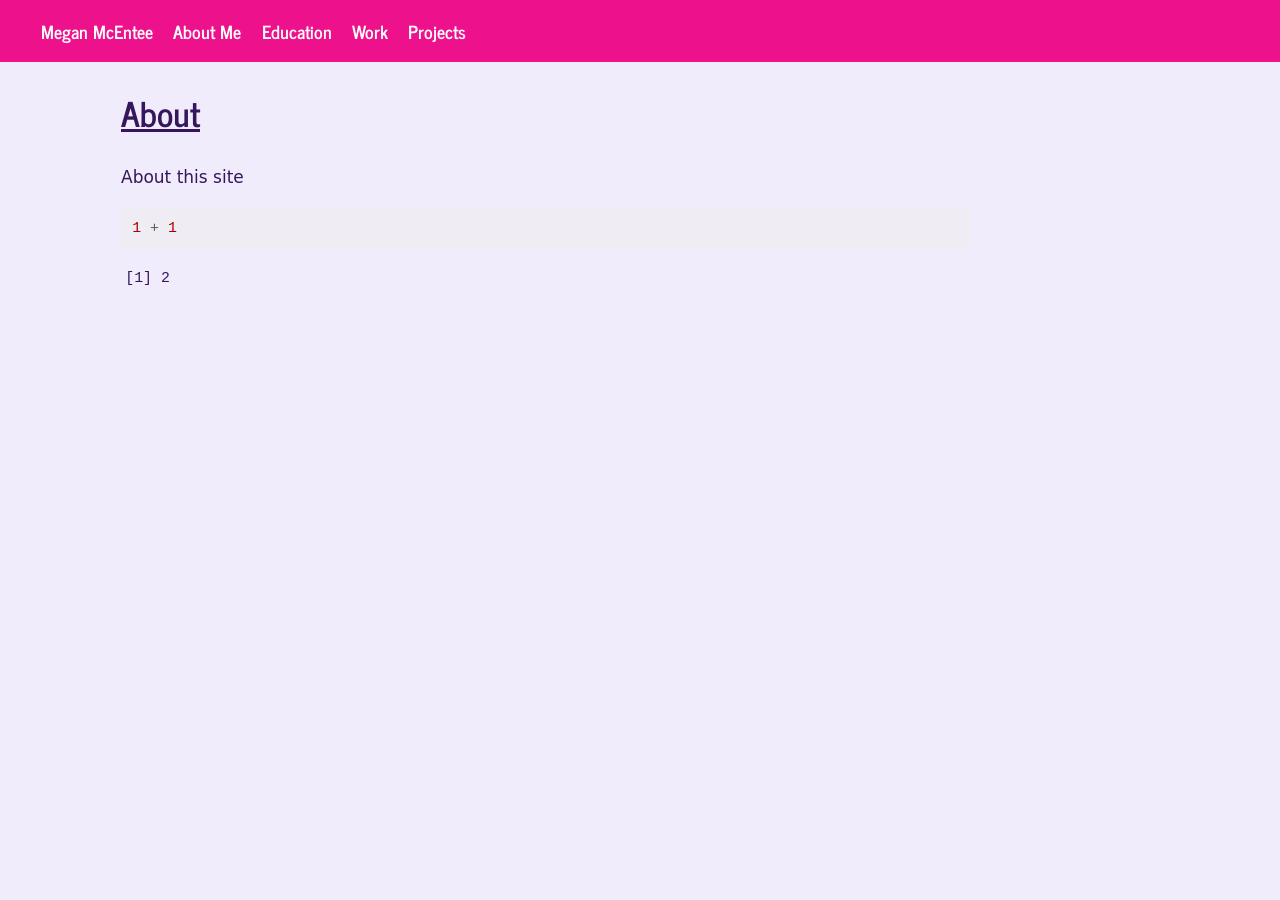
==== about.html @ 5ffb11a3 "Built site for gh-pages" ====
<!DOCTYPE html>
<html xmlns="http://www.w3.org/1999/xhtml" lang="en" xml:lang="en"><head>

<meta charset="utf-8">
<meta name="generator" content="quarto-1.6.42">

<meta name="viewport" content="width=device-width, initial-scale=1.0, user-scalable=yes">


<title>About</title>
<style>
code{white-space: pre-wrap;}
span.smallcaps{font-variant: small-caps;}
div.columns{display: flex; gap: min(4vw, 1.5em);}
div.column{flex: auto; overflow-x: auto;}
div.hanging-indent{margin-left: 1.5em; text-indent: -1.5em;}
ul.task-list{list-style: none;}
ul.task-list li input[type="checkbox"] {
  width: 0.8em;
  margin: 0 0.8em 0.2em -1em; /* quarto-specific, see https://github.com/quarto-dev/quarto-cli/issues/4556 */ 
  vertical-align: middle;
}
/* CSS for syntax highlighting */
pre > code.sourceCode { white-space: pre; position: relative; }
pre > code.sourceCode > span { line-height: 1.25; }
pre > code.sourceCode > span:empty { height: 1.2em; }
.sourceCode { overflow: visible; }
code.sourceCode > span { color: inherit; text-decoration: inherit; }
div.sourceCode { margin: 1em 0; }
pre.sourceCode { margin: 0; }
@media screen {
div.sourceCode { overflow: auto; }
}
@media print {
pre > code.sourceCode { white-space: pre-wrap; }
pre > code.sourceCode > span { display: inline-block; text-indent: -5em; padding-left: 5em; }
}
pre.numberSource code
  { counter-reset: source-line 0; }
pre.numberSource code > span
  { position: relative; left: -4em; counter-increment: source-line; }
pre.numberSource code > span > a:first-child::before
  { content: counter(source-line);
    position: relative; left: -1em; text-align: right; vertical-align: baseline;
    border: none; display: inline-block;
    -webkit-touch-callout: none; -webkit-user-select: none;
    -khtml-user-select: none; -moz-user-select: none;
    -ms-user-select: none; user-select: none;
    padding: 0 4px; width: 4em;
  }
pre.numberSource { margin-left: 3em;  padding-left: 4px; }
div.sourceCode
  {   }
@media screen {
pre > code.sourceCode > span > a:first-child::before { text-decoration: underline; }
}
</style>


<script src="site_libs/quarto-nav/quarto-nav.js"></script>
<script src="site_libs/quarto-nav/headroom.min.js"></script>
<script src="site_libs/clipboard/clipboard.min.js"></script>
<script src="site_libs/quarto-search/autocomplete.umd.js"></script>
<script src="site_libs/quarto-search/fuse.min.js"></script>
<script src="site_libs/quarto-search/quarto-search.js"></script>
<meta name="quarto:offset" content="./">
<script src="site_libs/quarto-html/quarto.js"></script>
<script src="site_libs/quarto-html/popper.min.js"></script>
<script src="site_libs/quarto-html/tippy.umd.min.js"></script>
<script src="site_libs/quarto-html/anchor.min.js"></script>
<link href="site_libs/quarto-html/tippy.css" rel="stylesheet">
<link href="site_libs/quarto-html/quarto-syntax-highlighting-2f5df379a58b258e96c21c0638c20c03.css" rel="stylesheet" id="quarto-text-highlighting-styles">
<script src="site_libs/bootstrap/bootstrap.min.js"></script>
<link href="site_libs/bootstrap/bootstrap-icons.css" rel="stylesheet">
<link href="site_libs/bootstrap/bootstrap-0629e0f588e8d33d92f3638f795ab6a3.min.css" rel="stylesheet" append-hash="true" id="quarto-bootstrap" data-mode="light">
<script id="quarto-search-options" type="application/json">{
  "location": "navbar",
  "copy-button": false,
  "collapse-after": 3,
  "panel-placement": "end",
  "type": "overlay",
  "limit": 50,
  "keyboard-shortcut": [
    "f",
    "/",
    "s"
  ],
  "show-item-context": false,
  "language": {
    "search-no-results-text": "No results",
    "search-matching-documents-text": "matching documents",
    "search-copy-link-title": "Copy link to search",
    "search-hide-matches-text": "Hide additional matches",
    "search-more-match-text": "more match in this document",
    "search-more-matches-text": "more matches in this document",
    "search-clear-button-title": "Clear",
    "search-text-placeholder": "",
    "search-detached-cancel-button-title": "Cancel",
    "search-submit-button-title": "Submit",
    "search-label": "Search"
  }
}</script>


<link rel="stylesheet" href="styles.css">
</head>

<body class="nav-fixed">

<div id="quarto-search-results"></div>
  <header id="quarto-header" class="headroom fixed-top">
    <nav class="navbar navbar-expand-lg " data-bs-theme="dark">
      <div class="navbar-container container-fluid">
            <div id="quarto-search" class="" title="Search"></div>
          <button class="navbar-toggler" type="button" data-bs-toggle="collapse" data-bs-target="#navbarCollapse" aria-controls="navbarCollapse" role="menu" aria-expanded="false" aria-label="Toggle navigation" onclick="if (window.quartoToggleHeadroom) { window.quartoToggleHeadroom(); }">
  <span class="navbar-toggler-icon"></span>
</button>
          <div class="collapse navbar-collapse" id="navbarCollapse">
            <ul class="navbar-nav navbar-nav-scroll me-auto">
  <li class="nav-item">
    <a class="nav-link" href="./index.html"> 
<span class="menu-text">Megan McEntee</span></a>
  </li>  
  <li class="nav-item">
    <a class="nav-link" href="./about_me.html"> 
<span class="menu-text">About Me</span></a>
  </li>  
  <li class="nav-item">
    <a class="nav-link" href="./education.html"> 
<span class="menu-text">Education</span></a>
  </li>  
  <li class="nav-item">
    <a class="nav-link" href="./work.html"> 
<span class="menu-text">Work</span></a>
  </li>  
  <li class="nav-item">
    <a class="nav-link" href="./projects.html"> 
<span class="menu-text">Projects</span></a>
  </li>  
</ul>
          </div> <!-- /navcollapse -->
            <div class="quarto-navbar-tools">
</div>
      </div> <!-- /container-fluid -->
    </nav>
</header>
<!-- content -->
<div id="quarto-content" class="quarto-container page-columns page-rows-contents page-layout-article page-navbar">
<!-- sidebar -->
<!-- margin-sidebar -->
    <div id="quarto-margin-sidebar" class="sidebar margin-sidebar zindex-bottom">
        
    </div>
<!-- main -->
<main class="content" id="quarto-document-content">

<header id="title-block-header" class="quarto-title-block default">
<div class="quarto-title">
<h1 class="title">About</h1>
</div>



<div class="quarto-title-meta">

    
  
    
  </div>
  


</header>


<p>About this site</p>
<div class="cell">
<div class="sourceCode cell-code" id="cb1"><pre class="sourceCode r code-with-copy"><code class="sourceCode r"><span id="cb1-1"><a href="#cb1-1" aria-hidden="true" tabindex="-1"></a><span class="dv">1</span> <span class="sc">+</span> <span class="dv">1</span></span></code><button title="Copy to Clipboard" class="code-copy-button"><i class="bi"></i></button></pre></div>
<div class="cell-output cell-output-stdout">
<pre><code>[1] 2</code></pre>
</div>
</div>



</main> <!-- /main -->
<script id="quarto-html-after-body" type="application/javascript">
window.document.addEventListener("DOMContentLoaded", function (event) {
  const toggleBodyColorMode = (bsSheetEl) => {
    const mode = bsSheetEl.getAttribute("data-mode");
    const bodyEl = window.document.querySelector("body");
    if (mode === "dark") {
      bodyEl.classList.add("quarto-dark");
      bodyEl.classList.remove("quarto-light");
    } else {
      bodyEl.classList.add("quarto-light");
      bodyEl.classList.remove("quarto-dark");
    }
  }
  const toggleBodyColorPrimary = () => {
    const bsSheetEl = window.document.querySelector("link#quarto-bootstrap");
    if (bsSheetEl) {
      toggleBodyColorMode(bsSheetEl);
    }
  }
  toggleBodyColorPrimary();  
  const icon = "";
  const anchorJS = new window.AnchorJS();
  anchorJS.options = {
    placement: 'right',
    icon: icon
  };
  anchorJS.add('.anchored');
  const isCodeAnnotation = (el) => {
    for (const clz of el.classList) {
      if (clz.startsWith('code-annotation-')) {                     
        return true;
      }
    }
    return false;
  }
  const onCopySuccess = function(e) {
    // button target
    const button = e.trigger;
    // don't keep focus
    button.blur();
    // flash "checked"
    button.classList.add('code-copy-button-checked');
    var currentTitle = button.getAttribute("title");
    button.setAttribute("title", "Copied!");
    let tooltip;
    if (window.bootstrap) {
      button.setAttribute("data-bs-toggle", "tooltip");
      button.setAttribute("data-bs-placement", "left");
      button.setAttribute("data-bs-title", "Copied!");
      tooltip = new bootstrap.Tooltip(button, 
        { trigger: "manual", 
          customClass: "code-copy-button-tooltip",
          offset: [0, -8]});
      tooltip.show();    
    }
    setTimeout(function() {
      if (tooltip) {
        tooltip.hide();
        button.removeAttribute("data-bs-title");
        button.removeAttribute("data-bs-toggle");
        button.removeAttribute("data-bs-placement");
      }
      button.setAttribute("title", currentTitle);
      button.classList.remove('code-copy-button-checked');
    }, 1000);
    // clear code selection
    e.clearSelection();
  }
  const getTextToCopy = function(trigger) {
      const codeEl = trigger.previousElementSibling.cloneNode(true);
      for (const childEl of codeEl.children) {
        if (isCodeAnnotation(childEl)) {
          childEl.remove();
        }
      }
      return codeEl.innerText;
  }
  const clipboard = new window.ClipboardJS('.code-copy-button:not([data-in-quarto-modal])', {
    text: getTextToCopy
  });
  clipboard.on('success', onCopySuccess);
  if (window.document.getElementById('quarto-embedded-source-code-modal')) {
    const clipboardModal = new window.ClipboardJS('.code-copy-button[data-in-quarto-modal]', {
      text: getTextToCopy,
      container: window.document.getElementById('quarto-embedded-source-code-modal')
    });
    clipboardModal.on('success', onCopySuccess);
  }
    var localhostRegex = new RegExp(/^(?:http|https):\/\/localhost\:?[0-9]*\//);
    var mailtoRegex = new RegExp(/^mailto:/);
      var filterRegex = new RegExp('/' + window.location.host + '/');
    var isInternal = (href) => {
        return filterRegex.test(href) || localhostRegex.test(href) || mailtoRegex.test(href);
    }
    // Inspect non-navigation links and adorn them if external
 	var links = window.document.querySelectorAll('a[href]:not(.nav-link):not(.navbar-brand):not(.toc-action):not(.sidebar-link):not(.sidebar-item-toggle):not(.pagination-link):not(.no-external):not([aria-hidden]):not(.dropdown-item):not(.quarto-navigation-tool):not(.about-link)');
    for (var i=0; i<links.length; i++) {
      const link = links[i];
      if (!isInternal(link.href)) {
        // undo the damage that might have been done by quarto-nav.js in the case of
        // links that we want to consider external
        if (link.dataset.originalHref !== undefined) {
          link.href = link.dataset.originalHref;
        }
      }
    }
  function tippyHover(el, contentFn, onTriggerFn, onUntriggerFn) {
    const config = {
      allowHTML: true,
      maxWidth: 500,
      delay: 100,
      arrow: false,
      appendTo: function(el) {
          return el.parentElement;
      },
      interactive: true,
      interactiveBorder: 10,
      theme: 'quarto',
      placement: 'bottom-start',
    };
    if (contentFn) {
      config.content = contentFn;
    }
    if (onTriggerFn) {
      config.onTrigger = onTriggerFn;
    }
    if (onUntriggerFn) {
      config.onUntrigger = onUntriggerFn;
    }
    window.tippy(el, config); 
  }
  const noterefs = window.document.querySelectorAll('a[role="doc-noteref"]');
  for (var i=0; i<noterefs.length; i++) {
    const ref = noterefs[i];
    tippyHover(ref, function() {
      // use id or data attribute instead here
      let href = ref.getAttribute('data-footnote-href') || ref.getAttribute('href');
      try { href = new URL(href).hash; } catch {}
      const id = href.replace(/^#\/?/, "");
      const note = window.document.getElementById(id);
      if (note) {
        return note.innerHTML;
      } else {
        return "";
      }
    });
  }
  const xrefs = window.document.querySelectorAll('a.quarto-xref');
  const processXRef = (id, note) => {
    // Strip column container classes
    const stripColumnClz = (el) => {
      el.classList.remove("page-full", "page-columns");
      if (el.children) {
        for (const child of el.children) {
          stripColumnClz(child);
        }
      }
    }
    stripColumnClz(note)
    if (id === null || id.startsWith('sec-')) {
      // Special case sections, only their first couple elements
      const container = document.createElement("div");
      if (note.children && note.children.length > 2) {
        container.appendChild(note.children[0].cloneNode(true));
        for (let i = 1; i < note.children.length; i++) {
          const child = note.children[i];
          if (child.tagName === "P" && child.innerText === "") {
            continue;
          } else {
            container.appendChild(child.cloneNode(true));
            break;
          }
        }
        if (window.Quarto?.typesetMath) {
          window.Quarto.typesetMath(container);
        }
        return container.innerHTML
      } else {
        if (window.Quarto?.typesetMath) {
          window.Quarto.typesetMath(note);
        }
        return note.innerHTML;
      }
    } else {
      // Remove any anchor links if they are present
      const anchorLink = note.querySelector('a.anchorjs-link');
      if (anchorLink) {
        anchorLink.remove();
      }
      if (window.Quarto?.typesetMath) {
        window.Quarto.typesetMath(note);
      }
      if (note.classList.contains("callout")) {
        return note.outerHTML;
      } else {
        return note.innerHTML;
      }
    }
  }
  for (var i=0; i<xrefs.length; i++) {
    const xref = xrefs[i];
    tippyHover(xref, undefined, function(instance) {
      instance.disable();
      let url = xref.getAttribute('href');
      let hash = undefined; 
      if (url.startsWith('#')) {
        hash = url;
      } else {
        try { hash = new URL(url).hash; } catch {}
      }
      if (hash) {
        const id = hash.replace(/^#\/?/, "");
        const note = window.document.getElementById(id);
        if (note !== null) {
          try {
            const html = processXRef(id, note.cloneNode(true));
            instance.setContent(html);
          } finally {
            instance.enable();
            instance.show();
          }
        } else {
          // See if we can fetch this
          fetch(url.split('#')[0])
          .then(res => res.text())
          .then(html => {
            const parser = new DOMParser();
            const htmlDoc = parser.parseFromString(html, "text/html");
            const note = htmlDoc.getElementById(id);
            if (note !== null) {
              const html = processXRef(id, note);
              instance.setContent(html);
            } 
          }).finally(() => {
            instance.enable();
            instance.show();
          });
        }
      } else {
        // See if we can fetch a full url (with no hash to target)
        // This is a special case and we should probably do some content thinning / targeting
        fetch(url)
        .then(res => res.text())
        .then(html => {
          const parser = new DOMParser();
          const htmlDoc = parser.parseFromString(html, "text/html");
          const note = htmlDoc.querySelector('main.content');
          if (note !== null) {
            // This should only happen for chapter cross references
            // (since there is no id in the URL)
            // remove the first header
            if (note.children.length > 0 && note.children[0].tagName === "HEADER") {
              note.children[0].remove();
            }
            const html = processXRef(null, note);
            instance.setContent(html);
          } 
        }).finally(() => {
          instance.enable();
          instance.show();
        });
      }
    }, function(instance) {
    });
  }
      let selectedAnnoteEl;
      const selectorForAnnotation = ( cell, annotation) => {
        let cellAttr = 'data-code-cell="' + cell + '"';
        let lineAttr = 'data-code-annotation="' +  annotation + '"';
        const selector = 'span[' + cellAttr + '][' + lineAttr + ']';
        return selector;
      }
      const selectCodeLines = (annoteEl) => {
        const doc = window.document;
        const targetCell = annoteEl.getAttribute("data-target-cell");
        const targetAnnotation = annoteEl.getAttribute("data-target-annotation");
        const annoteSpan = window.document.querySelector(selectorForAnnotation(targetCell, targetAnnotation));
        const lines = annoteSpan.getAttribute("data-code-lines").split(",");
        const lineIds = lines.map((line) => {
          return targetCell + "-" + line;
        })
        let top = null;
        let height = null;
        let parent = null;
        if (lineIds.length > 0) {
            //compute the position of the single el (top and bottom and make a div)
            const el = window.document.getElementById(lineIds[0]);
            top = el.offsetTop;
            height = el.offsetHeight;
            parent = el.parentElement.parentElement;
          if (lineIds.length > 1) {
            const lastEl = window.document.getElementById(lineIds[lineIds.length - 1]);
            const bottom = lastEl.offsetTop + lastEl.offsetHeight;
            height = bottom - top;
          }
          if (top !== null && height !== null && parent !== null) {
            // cook up a div (if necessary) and position it 
            let div = window.document.getElementById("code-annotation-line-highlight");
            if (div === null) {
              div = window.document.createElement("div");
              div.setAttribute("id", "code-annotation-line-highlight");
              div.style.position = 'absolute';
              parent.appendChild(div);
            }
            div.style.top = top - 2 + "px";
            div.style.height = height + 4 + "px";
            div.style.left = 0;
            let gutterDiv = window.document.getElementById("code-annotation-line-highlight-gutter");
            if (gutterDiv === null) {
              gutterDiv = window.document.createElement("div");
              gutterDiv.setAttribute("id", "code-annotation-line-highlight-gutter");
              gutterDiv.style.position = 'absolute';
              const codeCell = window.document.getElementById(targetCell);
              const gutter = codeCell.querySelector('.code-annotation-gutter');
              gutter.appendChild(gutterDiv);
            }
            gutterDiv.style.top = top - 2 + "px";
            gutterDiv.style.height = height + 4 + "px";
          }
          selectedAnnoteEl = annoteEl;
        }
      };
      const unselectCodeLines = () => {
        const elementsIds = ["code-annotation-line-highlight", "code-annotation-line-highlight-gutter"];
        elementsIds.forEach((elId) => {
          const div = window.document.getElementById(elId);
          if (div) {
            div.remove();
          }
        });
        selectedAnnoteEl = undefined;
      };
        // Handle positioning of the toggle
    window.addEventListener(
      "resize",
      throttle(() => {
        elRect = undefined;
        if (selectedAnnoteEl) {
          selectCodeLines(selectedAnnoteEl);
        }
      }, 10)
    );
    function throttle(fn, ms) {
    let throttle = false;
    let timer;
      return (...args) => {
        if(!throttle) { // first call gets through
            fn.apply(this, args);
            throttle = true;
        } else { // all the others get throttled
            if(timer) clearTimeout(timer); // cancel #2
            timer = setTimeout(() => {
              fn.apply(this, args);
              timer = throttle = false;
            }, ms);
        }
      };
    }
      // Attach click handler to the DT
      const annoteDls = window.document.querySelectorAll('dt[data-target-cell]');
      for (const annoteDlNode of annoteDls) {
        annoteDlNode.addEventListener('click', (event) => {
          const clickedEl = event.target;
          if (clickedEl !== selectedAnnoteEl) {
            unselectCodeLines();
            const activeEl = window.document.querySelector('dt[data-target-cell].code-annotation-active');
            if (activeEl) {
              activeEl.classList.remove('code-annotation-active');
            }
            selectCodeLines(clickedEl);
            clickedEl.classList.add('code-annotation-active');
          } else {
            // Unselect the line
            unselectCodeLines();
            clickedEl.classList.remove('code-annotation-active');
          }
        });
      }
  const findCites = (el) => {
    const parentEl = el.parentElement;
    if (parentEl) {
      const cites = parentEl.dataset.cites;
      if (cites) {
        return {
          el,
          cites: cites.split(' ')
        };
      } else {
        return findCites(el.parentElement)
      }
    } else {
      return undefined;
    }
  };
  var bibliorefs = window.document.querySelectorAll('a[role="doc-biblioref"]');
  for (var i=0; i<bibliorefs.length; i++) {
    const ref = bibliorefs[i];
    const citeInfo = findCites(ref);
    if (citeInfo) {
      tippyHover(citeInfo.el, function() {
        var popup = window.document.createElement('div');
        citeInfo.cites.forEach(function(cite) {
          var citeDiv = window.document.createElement('div');
          citeDiv.classList.add('hanging-indent');
          citeDiv.classList.add('csl-entry');
          var biblioDiv = window.document.getElementById('ref-' + cite);
          if (biblioDiv) {
            citeDiv.innerHTML = biblioDiv.innerHTML;
          }
          popup.appendChild(citeDiv);
        });
        return popup.innerHTML;
      });
    }
  }
});
</script>
</div> <!-- /content -->




</body></html>
---- site_libs/quarto-html/tippy.css ----
.tippy-box[data-animation=fade][data-state=hidden]{opacity:0}[data-tippy-root]{max-width:calc(100vw - 10px)}.tippy-box{position:relative;background-color:#333;color:#fff;border-radius:4px;font-size:14px;line-height:1.4;white-space:normal;outline:0;transition-property:transform,visibility,opacity}.tippy-box[data-placement^=top]>.tippy-arrow{bottom:0}.tippy-box[data-placement^=top]>.tippy-arrow:before{bottom:-7px;left:0;border-width:8px 8px 0;border-top-color:initial;transform-origin:center top}.tippy-box[data-placement^=bottom]>.tippy-arrow{top:0}.tippy-box[data-placement^=bottom]>.tippy-arrow:before{top:-7px;left:0;border-width:0 8px 8px;border-bottom-color:initial;transform-origin:center bottom}.tippy-box[data-placement^=left]>.tippy-arrow{right:0}.tippy-box[data-placement^=left]>.tippy-arrow:before{border-width:8px 0 8px 8px;border-left-color:initial;right:-7px;transform-origin:center left}.tippy-box[data-placement^=right]>.tippy-arrow{left:0}.tippy-box[data-placement^=right]>.tippy-arrow:before{left:-7px;border-width:8px 8px 8px 0;border-right-color:initial;transform-origin:center right}.tippy-box[data-inertia][data-state=visible]{transition-timing-function:cubic-bezier(.54,1.5,.38,1.11)}.tippy-arrow{width:16px;height:16px;color:#333}.tippy-arrow:before{content:"";position:absolute;border-color:transparent;border-style:solid}.tippy-content{position:relative;padding:5px 9px;z-index:1}
---- site_libs/quarto-html/quarto-syntax-highlighting-2f5df379a58b258e96c21c0638c20c03.css ----
/* quarto syntax highlight colors */
:root {
  --quarto-hl-ot-color: #003B4F;
  --quarto-hl-at-color: #657422;
  --quarto-hl-ss-color: #20794D;
  --quarto-hl-an-color: #5E5E5E;
  --quarto-hl-fu-color: #4758AB;
  --quarto-hl-st-color: #20794D;
  --quarto-hl-cf-color: #003B4F;
  --quarto-hl-op-color: #5E5E5E;
  --quarto-hl-er-color: #AD0000;
  --quarto-hl-bn-color: #AD0000;
  --quarto-hl-al-color: #AD0000;
  --quarto-hl-va-color: #111111;
  --quarto-hl-bu-color: inherit;
  --quarto-hl-ex-color: inherit;
  --quarto-hl-pp-color: #AD0000;
  --quarto-hl-in-color: #5E5E5E;
  --quarto-hl-vs-color: #20794D;
  --quarto-hl-wa-color: #5E5E5E;
  --quarto-hl-do-color: #5E5E5E;
  --quarto-hl-im-color: #00769E;
  --quarto-hl-ch-color: #20794D;
  --quarto-hl-dt-color: #AD0000;
  --quarto-hl-fl-color: #AD0000;
  --quarto-hl-co-color: #5E5E5E;
  --quarto-hl-cv-color: #5E5E5E;
  --quarto-hl-cn-color: #8f5902;
  --quarto-hl-sc-color: #5E5E5E;
  --quarto-hl-dv-color: #AD0000;
  --quarto-hl-kw-color: #003B4F;
}

/* other quarto variables */
:root {
  --quarto-font-monospace: SFMono-Regular, Menlo, Monaco, Consolas, "Liberation Mono", "Courier New", monospace;
}

pre > code.sourceCode > span {
  color: #003B4F;
}

code span {
  color: #003B4F;
}

code.sourceCode > span {
  color: #003B4F;
}

div.sourceCode,
div.sourceCode pre.sourceCode {
  color: #003B4F;
}

code span.ot {
  color: #003B4F;
  font-style: inherit;
}

code span.at {
  color: #657422;
  font-style: inherit;
}

code span.ss {
  color: #20794D;
  font-style: inherit;
}

code span.an {
  color: #5E5E5E;
  font-style: inherit;
}

code span.fu {
  color: #4758AB;
  font-style: inherit;
}

code span.st {
  color: #20794D;
  font-style: inherit;
}

code span.cf {
  color: #003B4F;
  font-weight: bold;
  font-style: inherit;
}

code span.op {
  color: #5E5E5E;
  font-style: inherit;
}

code span.er {
  color: #AD0000;
  font-style: inherit;
}

code span.bn {
  color: #AD0000;
  font-style: inherit;
}

code span.al {
  color: #AD0000;
  font-style: inherit;
}

code span.va {
  color: #111111;
  font-style: inherit;
}

code span.bu {
  font-style: inherit;
}

code span.ex {
  font-style: inherit;
}

code span.pp {
  color: #AD0000;
  font-style: inherit;
}

code span.in {
  color: #5E5E5E;
  font-style: inherit;
}

code span.vs {
  color: #20794D;
  font-style: inherit;
}

code span.wa {
  color: #5E5E5E;
  font-style: italic;
}

code span.do {
  color: #5E5E5E;
  font-style: italic;
}

code span.im {
  color: #00769E;
  font-style: inherit;
}

code span.ch {
  color: #20794D;
  font-style: inherit;
}

code span.dt {
  color: #AD0000;
  font-style: inherit;
}

code span.fl {
  color: #AD0000;
  font-style: inherit;
}

code span.co {
  color: #5E5E5E;
  font-style: inherit;
}

code span.cv {
  color: #5E5E5E;
  font-style: italic;
}

code span.cn {
  color: #8f5902;
  font-style: inherit;
}

code span.sc {
  color: #5E5E5E;
  font-style: inherit;
}

code span.dv {
  color: #AD0000;
  font-style: inherit;
}

code span.kw {
  color: #003B4F;
  font-weight: bold;
  font-style: inherit;
}

.prevent-inlining {
  content: "</";
}

/*# sourceMappingURL=35eb38a806ee71ea6d2563be2308c832.css.map */
---- styles.css ----
/* css styles */
.title {
  text-decoration: underline;
}


#title-block-header {
  margin-bottom: 2rem;
}

main.content {
  padding-bottom: 3rem;
}

.circle-img {
  width: 250px;
  height: 360px;
  object-fit: cover;
  border-radius: 50%;
}
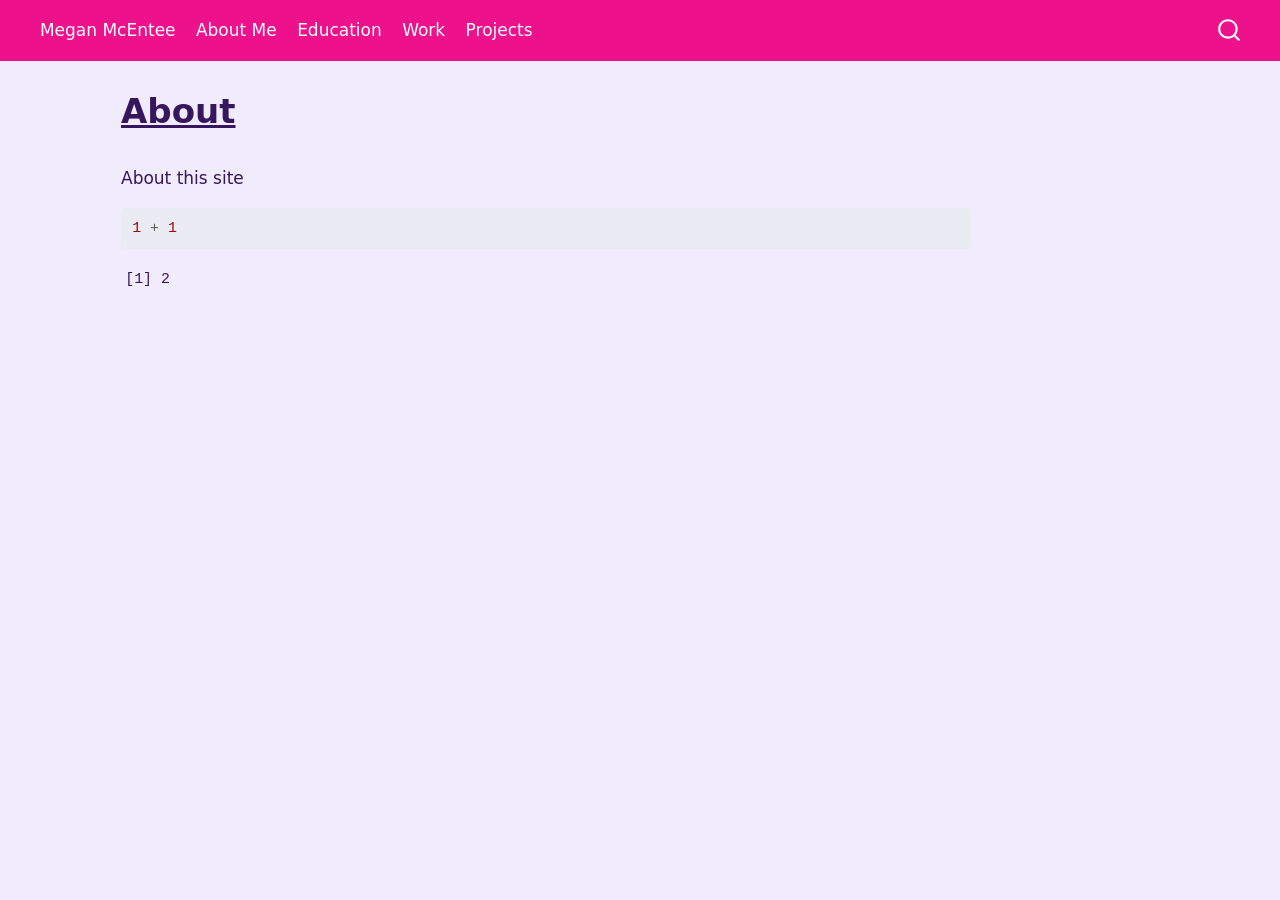
==== commit 68ab68db: "Built site for gh-pages" ====
--- a/about.html
+++ b/about.html
@@ -2,17 +2,23 @@
 <html xmlns="http://www.w3.org/1999/xhtml" lang="en" xml:lang="en"><head>
 
 <meta charset="utf-8">
-<meta name="generator" content="quarto-1.6.42">
+<meta name="generator" content="quarto-1.11.9">
 
 <meta name="viewport" content="width=device-width, initial-scale=1.0, user-scalable=yes">
 
 
 <title>About</title>
 <style>
-code{white-space: pre-wrap;}
+/* Default styles provided by pandoc.
+** See https://pandoc.org/MANUAL.html#variables-for-html for config info.
+*/
 span.smallcaps{font-variant: small-caps;}
-div.columns{display: flex; gap: min(4vw, 1.5em);}
-div.column{flex: auto; overflow-x: auto;}
+div.columns{display: flex; gap: 1.5em;}
+div.column{flex: auto;}
+@media screen {
+div.columns{gap: min(4vw, 1.5em);}
+div.column{overflow-x: auto;}
+}
 div.hanging-indent{margin-left: 1.5em; text-indent: -1.5em;}
 ul.task-list{list-style: none;}
 ul.task-list li input[type="checkbox"] {
@@ -21,8 +27,9 @@
   vertical-align: middle;
 }
 /* CSS for syntax highlighting */
+html { -webkit-text-size-adjust: 100%; }
 pre > code.sourceCode { white-space: pre; position: relative; }
-pre > code.sourceCode > span { line-height: 1.25; }
+pre > code.sourceCode > span { display: inline-block; line-height: 1.25; }
 pre > code.sourceCode > span:empty { height: 1.2em; }
 .sourceCode { overflow: visible; }
 code.sourceCode > span { color: inherit; text-decoration: inherit; }
@@ -33,7 +40,7 @@
 }
 @media print {
 pre > code.sourceCode { white-space: pre-wrap; }
-pre > code.sourceCode > span { display: inline-block; text-indent: -5em; padding-left: 5em; }
+pre > code.sourceCode > span { text-indent: -5em; padding-left: 5em; }
 }
 pre.numberSource code
   { counter-reset: source-line 0; }
@@ -64,15 +71,21 @@
 <script src="site_libs/quarto-search/fuse.min.js"></script>
 <script src="site_libs/quarto-search/quarto-search.js"></script>
 <meta name="quarto:offset" content="./">
-<script src="site_libs/quarto-html/quarto.js"></script>
+<script src="site_libs/quarto-html/quarto.js" type="module"></script>
+<script src="site_libs/quarto-html/tabsets/tabsets.js" type="module"></script>
+<script src="site_libs/quarto-html/scrollable-regions/scrollable-regions.js" type="module"></script>
 <script src="site_libs/quarto-html/popper.min.js"></script>
 <script src="site_libs/quarto-html/tippy.umd.min.js"></script>
 <script src="site_libs/quarto-html/anchor.min.js"></script>
 <link href="site_libs/quarto-html/tippy.css" rel="stylesheet">
-<link href="site_libs/quarto-html/quarto-syntax-highlighting-2f5df379a58b258e96c21c0638c20c03.css" rel="stylesheet" id="quarto-text-highlighting-styles">
+<link href="site_libs/quarto-html/quarto-syntax-highlighting-63b5708e65d6cd79cd7618c58d0c21e7.css" rel="stylesheet" class="quarto-color-scheme" id="quarto-text-highlighting-styles">
+<link href="site_libs/quarto-html/quarto-syntax-highlighting-dark-447e42e69aaa9833c0ba1b986f430b20.css" rel="stylesheet" class="quarto-color-scheme quarto-color-alternate" id="quarto-text-highlighting-styles">
+<link href="site_libs/quarto-html/quarto-syntax-highlighting-63b5708e65d6cd79cd7618c58d0c21e7.css" rel="stylesheet" class="quarto-color-scheme-extra" id="quarto-text-highlighting-styles">
 <script src="site_libs/bootstrap/bootstrap.min.js"></script>
 <link href="site_libs/bootstrap/bootstrap-icons.css" rel="stylesheet">
-<link href="site_libs/bootstrap/bootstrap-0629e0f588e8d33d92f3638f795ab6a3.min.css" rel="stylesheet" append-hash="true" id="quarto-bootstrap" data-mode="light">
+<link href="site_libs/bootstrap/bootstrap-98fe5b9d5b6c9cb979ad43f3d0ef5465.min.css" rel="stylesheet" append-hash="true" class="quarto-color-scheme" id="quarto-bootstrap" data-mode="light">
+<link href="site_libs/bootstrap/bootstrap-dark-1d361397793e57bc302c93fd90dd2b2e.min.css" rel="stylesheet" append-hash="true" class="quarto-color-scheme quarto-color-alternate" id="quarto-bootstrap" data-mode="light">
+<link href="site_libs/bootstrap/bootstrap-98fe5b9d5b6c9cb979ad43f3d0ef5465.min.css" rel="stylesheet" append-hash="true" class="quarto-color-scheme-extra" id="quarto-bootstrap" data-mode="light">
 <script id="quarto-search-options" type="application/json">{
   "location": "navbar",
   "copy-button": false,
@@ -105,14 +118,13 @@
 <link rel="stylesheet" href="styles.css">
 </head>
 
-<body class="nav-fixed">
+<body class="nav-fixed quarto-light"><a id="quarto-skip-link" class="visually-hidden-focusable" href="#quarto-document-content">Skip to main content</a>
 
 <div id="quarto-search-results"></div>
   <header id="quarto-header" class="headroom fixed-top">
-    <nav class="navbar navbar-expand-lg " data-bs-theme="dark">
+    <nav class="navbar navbar-expand-lg " data-bs-theme="dark" aria-label="Site">
       <div class="navbar-container container-fluid">
-            <div id="quarto-search" class="" title="Search"></div>
-          <button class="navbar-toggler" type="button" data-bs-toggle="collapse" data-bs-target="#navbarCollapse" aria-controls="navbarCollapse" role="menu" aria-expanded="false" aria-label="Toggle navigation" onclick="if (window.quartoToggleHeadroom) { window.quartoToggleHeadroom(); }">
+          <button class="navbar-toggler" type="button" data-bs-toggle="collapse" data-bs-target="#navbarCollapse" aria-controls="navbarCollapse" aria-expanded="false" aria-label="Toggle navigation" onclick="if (window.quartoToggleHeadroom) { window.quartoToggleHeadroom(); }">
   <span class="navbar-toggler-icon"></span>
 </button>
           <div class="collapse navbar-collapse" id="navbarCollapse">
@@ -141,6 +153,7 @@
           </div> <!-- /navcollapse -->
             <div class="quarto-navbar-tools">
 </div>
+            <div id="quarto-search" class="" title="Search"></div>
       </div> <!-- /container-fluid -->
     </nav>
 </header>
@@ -152,7 +165,7 @@
         
     </div>
 <!-- main -->
-<main class="content" id="quarto-document-content">
+<main class="content" id="quarto-document-content" tabindex="-1">
 
 <header id="title-block-header" class="quarto-title-block default">
 <div class="quarto-title">
@@ -175,7 +188,7 @@
 
 <p>About this site</p>
 <div class="cell">
-<div class="sourceCode cell-code" id="cb1"><pre class="sourceCode r code-with-copy"><code class="sourceCode r"><span id="cb1-1"><a href="#cb1-1" aria-hidden="true" tabindex="-1"></a><span class="dv">1</span> <span class="sc">+</span> <span class="dv">1</span></span></code><button title="Copy to Clipboard" class="code-copy-button"><i class="bi"></i></button></pre></div>
+<div class="code-copy-outer-scaffold"><div class="sourceCode cell-code" id="cb1"><pre class="sourceCode r code-with-copy"><code class="sourceCode r"><span id="cb1-1"><a href="#cb1-1" aria-hidden="true" tabindex="-1"></a><span class="dv">1</span> <span class="sc">+</span> <span class="dv">1</span></span></code></pre></div><button title="Copy to Clipboard" class="code-copy-button"><i class="bi"></i></button></div>
 <div class="cell-output cell-output-stdout">
 <pre><code>[1] 2</code></pre>
 </div>
@@ -185,236 +198,306 @@
 
 </main> <!-- /main -->
 <script id="quarto-html-after-body" type="application/javascript">
-window.document.addEventListener("DOMContentLoaded", function (event) {
-  const toggleBodyColorMode = (bsSheetEl) => {
-    const mode = bsSheetEl.getAttribute("data-mode");
-    const bodyEl = window.document.querySelector("body");
-    if (mode === "dark") {
-      bodyEl.classList.add("quarto-dark");
-      bodyEl.classList.remove("quarto-light");
-    } else {
-      bodyEl.classList.add("quarto-light");
-      bodyEl.classList.remove("quarto-dark");
-    }
-  }
-  const toggleBodyColorPrimary = () => {
-    const bsSheetEl = window.document.querySelector("link#quarto-bootstrap");
-    if (bsSheetEl) {
-      toggleBodyColorMode(bsSheetEl);
-    }
-  }
-  toggleBodyColorPrimary();  
-  const icon = "";
-  const anchorJS = new window.AnchorJS();
-  anchorJS.options = {
-    placement: 'right',
-    icon: icon
-  };
-  anchorJS.add('.anchored');
-  const isCodeAnnotation = (el) => {
-    for (const clz of el.classList) {
-      if (clz.startsWith('code-annotation-')) {                     
-        return true;
-      }
-    }
-    return false;
-  }
-  const onCopySuccess = function(e) {
-    // button target
-    const button = e.trigger;
-    // don't keep focus
-    button.blur();
-    // flash "checked"
-    button.classList.add('code-copy-button-checked');
-    var currentTitle = button.getAttribute("title");
-    button.setAttribute("title", "Copied!");
-    let tooltip;
-    if (window.bootstrap) {
-      button.setAttribute("data-bs-toggle", "tooltip");
-      button.setAttribute("data-bs-placement", "left");
-      button.setAttribute("data-bs-title", "Copied!");
-      tooltip = new bootstrap.Tooltip(button, 
-        { trigger: "manual", 
-          customClass: "code-copy-button-tooltip",
-          offset: [0, -8]});
-      tooltip.show();    
-    }
-    setTimeout(function() {
-      if (tooltip) {
-        tooltip.hide();
-        button.removeAttribute("data-bs-title");
-        button.removeAttribute("data-bs-toggle");
-        button.removeAttribute("data-bs-placement");
-      }
-      button.setAttribute("title", currentTitle);
-      button.classList.remove('code-copy-button-checked');
-    }, 1000);
-    // clear code selection
-    e.clearSelection();
-  }
-  const getTextToCopy = function(trigger) {
-      const codeEl = trigger.previousElementSibling.cloneNode(true);
+  window.document.addEventListener("DOMContentLoaded", function (event) {
+    const icon = "";
+    const anchorJS = new window.AnchorJS();
+    anchorJS.options = {
+      placement: 'right',
+      icon: icon
+    };
+    anchorJS.add('.anchored');
+    const isCodeAnnotation = (el) => {
+      for (const clz of el.classList) {
+        if (clz.startsWith('code-annotation-')) {                     
+          return true;
+        }
+      }
+      return false;
+    }
+    const onCopySuccess = function(e) {
+      // button target
+      const button = e.trigger;
+      // don't keep focus
+      button.blur();
+      // flash "checked"
+      button.classList.add('code-copy-button-checked');
+      var currentTitle = button.getAttribute("title");
+      button.setAttribute("title", "Copied!");
+      let tooltip;
+      if (window.bootstrap) {
+        button.setAttribute("data-bs-toggle", "tooltip");
+        button.setAttribute("data-bs-placement", "left");
+        button.setAttribute("data-bs-title", "Copied!");
+        tooltip = new bootstrap.Tooltip(button, 
+          { trigger: "manual", 
+            customClass: "code-copy-button-tooltip",
+            offset: [0, -8]});
+        tooltip.show();    
+      }
+      setTimeout(function() {
+        if (tooltip) {
+          tooltip.hide();
+          button.removeAttribute("data-bs-title");
+          button.removeAttribute("data-bs-toggle");
+          button.removeAttribute("data-bs-placement");
+        }
+        button.setAttribute("title", currentTitle);
+        button.classList.remove('code-copy-button-checked');
+      }, 1000);
+      // clear code selection
+      e.clearSelection();
+    }
+    const getTextToCopy = function(trigger) {
+      const outerScaffold = trigger.parentElement.cloneNode(true);
+      const codeEl = outerScaffold.querySelector('code');
       for (const childEl of codeEl.children) {
         if (isCodeAnnotation(childEl)) {
           childEl.remove();
         }
       }
       return codeEl.innerText;
-  }
-  const clipboard = new window.ClipboardJS('.code-copy-button:not([data-in-quarto-modal])', {
-    text: getTextToCopy
-  });
-  clipboard.on('success', onCopySuccess);
-  if (window.document.getElementById('quarto-embedded-source-code-modal')) {
-    const clipboardModal = new window.ClipboardJS('.code-copy-button[data-in-quarto-modal]', {
-      text: getTextToCopy,
-      container: window.document.getElementById('quarto-embedded-source-code-modal')
+    }
+    const clipboard = new window.ClipboardJS('.code-copy-button:not([data-in-quarto-modal])', {
+      text: getTextToCopy
     });
-    clipboardModal.on('success', onCopySuccess);
-  }
-    var localhostRegex = new RegExp(/^(?:http|https):\/\/localhost\:?[0-9]*\//);
-    var mailtoRegex = new RegExp(/^mailto:/);
-      var filterRegex = new RegExp('/' + window.location.host + '/');
-    var isInternal = (href) => {
-        return filterRegex.test(href) || localhostRegex.test(href) || mailtoRegex.test(href);
-    }
-    // Inspect non-navigation links and adorn them if external
- 	var links = window.document.querySelectorAll('a[href]:not(.nav-link):not(.navbar-brand):not(.toc-action):not(.sidebar-link):not(.sidebar-item-toggle):not(.pagination-link):not(.no-external):not([aria-hidden]):not(.dropdown-item):not(.quarto-navigation-tool):not(.about-link)');
-    for (var i=0; i<links.length; i++) {
-      const link = links[i];
-      if (!isInternal(link.href)) {
-        // undo the damage that might have been done by quarto-nav.js in the case of
-        // links that we want to consider external
-        if (link.dataset.originalHref !== undefined) {
-          link.href = link.dataset.originalHref;
-        }
-      }
-    }
-  function tippyHover(el, contentFn, onTriggerFn, onUntriggerFn) {
-    const config = {
-      allowHTML: true,
-      maxWidth: 500,
-      delay: 100,
-      arrow: false,
-      appendTo: function(el) {
-          return el.parentElement;
+    clipboard.on('success', onCopySuccess);
+    if (window.document.getElementById('quarto-embedded-source-code-modal')) {
+      const clipboardModal = new window.ClipboardJS('.code-copy-button[data-in-quarto-modal]', {
+        text: getTextToCopy,
+        container: window.document.getElementById('quarto-embedded-source-code-modal')
+      });
+      clipboardModal.on('success', onCopySuccess);
+    }
+      var localhostRegex = new RegExp(/^(?:http|https):\/\/localhost\:?[0-9]*\//);
+      var mailtoRegex = new RegExp(/^mailto:/);
+        var filterRegex = new RegExp("https:\/\/meganmc02\.github\.io\/");
+      var isInternal = (href) => {
+          return filterRegex.test(href) || localhostRegex.test(href) || mailtoRegex.test(href);
+      }
+      // Inspect non-navigation links and adorn them if external
+      window.quartoDecorateExternalLinks = function (root) {
+     var links = (root || window.document).querySelectorAll('a[href]:not(.nav-link):not(.navbar-brand):not(.toc-action):not(.sidebar-link):not(.sidebar-item-toggle):not(.pagination-link):not(.no-external):not([aria-hidden]):not(.dropdown-item):not(.quarto-navigation-tool):not(.about-link)');
+      for (var i=0; i<links.length; i++) {
+        const link = links[i];
+        if (!isInternal(link.href)) {
+          // undo the damage that might have been done by quarto-nav.js in the case of
+          // links that we want to consider external
+          if (link.dataset.originalHref !== undefined) {
+            link.href = link.dataset.originalHref;
+          }
+          if (!link.classList.contains('no-external-icon')) {
+          }
+        }
+      }
+      };
+      window.quartoDecorateExternalLinks(window.document);
+    // Esc closes the popup (WCAG 1.4.13) and focus leaving both trigger and
+    // popup closes it (WCAG 2.4.11); tippy handles neither for interactive popups.
+    const hideOnEscAndFocusOut = {
+      name: 'hideOnEscAndFocusOut',
+      defaultValue: true,
+      fn(instance) {
+        const dismiss = () => {
+          // A show scheduled by the trigger delay would otherwise reopen it
+          instance.clearDelayTimeouts();
+          instance.hide();
+        };
+        const onKeyDown = (event) => {
+          if (event.key !== 'Escape') {
+            return;
+          }
+          // Keep Esc from also reaching page handlers (e.g. reveal.js overview),
+          // except an open reveal.js slide menu, which Esc should close too.
+          // The menu handles keys only when its keyboard option is on.
+          const menuHandlesEsc = window.Reveal?.getPlugin?.('menu')?.isOpen() &&
+            window.Reveal.getConfig().menu?.keyboard !== false;
+          if (!menuHandlesEsc) {
+            event.stopPropagation();
+          }
+          if (instance.popper.contains(window.document.activeElement)) {
+            // Disabled while refocusing so the focus trigger does not reopen it
+            instance.disable();
+            instance.reference.focus();
+            instance.enable();
+          }
+          dismiss();
+        };
+        const onFocusOut = (event) => {
+          const target = event.relatedTarget;
+          if (target && !instance.reference.contains(target) &&
+              !instance.popper.contains(target)) {
+            dismiss();
+          }
+        };
+        // On the trigger too: a click trigger (code-annotations: select) has no
+        // blur handling. Attached for the instance's lifetime so leaving the
+        // trigger also cancels a show still pending on the trigger delay.
+        instance.reference.addEventListener('focusout', onFocusOut);
+        return {
+          onShow() {
+            window.document.addEventListener('keydown', onKeyDown, true);
+            instance.popper.addEventListener('focusout', onFocusOut);
+          },
+          onHide() {
+            window.document.removeEventListener('keydown', onKeyDown, true);
+            instance.popper.removeEventListener('focusout', onFocusOut);
+          },
+          onDestroy() {
+            instance.reference.removeEventListener('focusout', onFocusOut);
+          },
+        };
       },
-      interactive: true,
-      interactiveBorder: 10,
-      theme: 'quarto',
-      placement: 'bottom-start',
     };
-    if (contentFn) {
-      config.content = contentFn;
-    }
-    if (onTriggerFn) {
-      config.onTrigger = onTriggerFn;
-    }
-    if (onUntriggerFn) {
-      config.onUntrigger = onUntriggerFn;
-    }
-    window.tippy(el, config); 
-  }
-  const noterefs = window.document.querySelectorAll('a[role="doc-noteref"]');
-  for (var i=0; i<noterefs.length; i++) {
-    const ref = noterefs[i];
-    tippyHover(ref, function() {
-      // use id or data attribute instead here
-      let href = ref.getAttribute('data-footnote-href') || ref.getAttribute('href');
-      try { href = new URL(href).hash; } catch {}
-      const id = href.replace(/^#\/?/, "");
-      const note = window.document.getElementById(id);
-      if (note) {
-        return note.innerHTML;
+    function tippyHover(el, contentFn, onTriggerFn, onUntriggerFn) {
+      const config = {
+        allowHTML: true,
+        maxWidth: 500,
+        delay: 100,
+        arrow: false,
+        appendTo: function(el) {
+            return el.parentElement;
+        },
+        interactive: true,
+        interactiveBorder: 10,
+        theme: 'quarto',
+        placement: 'bottom-start',
+        plugins: [hideOnEscAndFocusOut],
+      };
+      if (contentFn) {
+        config.content = contentFn;
+      }
+      if (onTriggerFn) {
+        config.onTrigger = onTriggerFn;
+      }
+      if (onUntriggerFn) {
+        config.onUntrigger = onUntriggerFn;
+      }
+      window.tippy(el, config); 
+    }
+    const noterefs = window.document.querySelectorAll('a[role="doc-noteref"]');
+    for (var i=0; i<noterefs.length; i++) {
+      const ref = noterefs[i];
+      tippyHover(ref, function() {
+        // use id or data attribute instead here
+        let href = ref.getAttribute('data-footnote-href') || ref.getAttribute('href');
+        try { href = new URL(href).hash; } catch {}
+        const id = href.replace(/^#\/?/, "");
+        const note = window.document.getElementById(id);
+        if (note) {
+          return note.innerHTML;
+        } else {
+          return "";
+        }
+      });
+    }
+    const xrefs = window.document.querySelectorAll('a.quarto-xref');
+    const processXRef = (id, note) => {
+      // Strip column container classes
+      const stripColumnClz = (el) => {
+        el.classList.remove("page-full", "page-columns");
+        if (el.children) {
+          for (const child of el.children) {
+            stripColumnClz(child);
+          }
+        }
+      }
+      stripColumnClz(note)
+      if (id === null || id.startsWith('sec-')) {
+        // Special case sections, only their first couple elements
+        const container = document.createElement("div");
+        if (note.children && note.children.length > 2) {
+          container.appendChild(note.children[0].cloneNode(true));
+          for (let i = 1; i < note.children.length; i++) {
+            const child = note.children[i];
+            if (child.tagName === "P" && child.innerText === "") {
+              continue;
+            } else {
+              container.appendChild(child.cloneNode(true));
+              break;
+            }
+          }
+          if (window.Quarto?.typesetMath) {
+            window.Quarto.typesetMath(container);
+          }
+          return container.innerHTML
+        } else {
+          if (window.Quarto?.typesetMath) {
+            window.Quarto.typesetMath(note);
+          }
+          return note.innerHTML;
+        }
       } else {
-        return "";
-      }
-    });
-  }
-  const xrefs = window.document.querySelectorAll('a.quarto-xref');
-  const processXRef = (id, note) => {
-    // Strip column container classes
-    const stripColumnClz = (el) => {
-      el.classList.remove("page-full", "page-columns");
-      if (el.children) {
-        for (const child of el.children) {
-          stripColumnClz(child);
-        }
-      }
-    }
-    stripColumnClz(note)
-    if (id === null || id.startsWith('sec-')) {
-      // Special case sections, only their first couple elements
-      const container = document.createElement("div");
-      if (note.children && note.children.length > 2) {
-        container.appendChild(note.children[0].cloneNode(true));
-        for (let i = 1; i < note.children.length; i++) {
-          const child = note.children[i];
-          if (child.tagName === "P" && child.innerText === "") {
-            continue;
-          } else {
-            container.appendChild(child.cloneNode(true));
-            break;
-          }
-        }
-        if (window.Quarto?.typesetMath) {
-          window.Quarto.typesetMath(container);
-        }
-        return container.innerHTML
-      } else {
+        // Remove any anchor links if they are present
+        const anchorLink = note.querySelector('a.anchorjs-link');
+        if (anchorLink) {
+          anchorLink.remove();
+        }
         if (window.Quarto?.typesetMath) {
           window.Quarto.typesetMath(note);
         }
-        return note.innerHTML;
-      }
-    } else {
-      // Remove any anchor links if they are present
-      const anchorLink = note.querySelector('a.anchorjs-link');
-      if (anchorLink) {
-        anchorLink.remove();
-      }
-      if (window.Quarto?.typesetMath) {
-        window.Quarto.typesetMath(note);
-      }
-      if (note.classList.contains("callout")) {
-        return note.outerHTML;
-      } else {
-        return note.innerHTML;
-      }
-    }
-  }
-  for (var i=0; i<xrefs.length; i++) {
-    const xref = xrefs[i];
-    tippyHover(xref, undefined, function(instance) {
-      instance.disable();
-      let url = xref.getAttribute('href');
-      let hash = undefined; 
-      if (url.startsWith('#')) {
-        hash = url;
-      } else {
-        try { hash = new URL(url).hash; } catch {}
-      }
-      if (hash) {
-        const id = hash.replace(/^#\/?/, "");
-        const note = window.document.getElementById(id);
-        if (note !== null) {
-          try {
-            const html = processXRef(id, note.cloneNode(true));
-            instance.setContent(html);
-          } finally {
-            instance.enable();
-            instance.show();
-          }
+        if (note.classList.contains("callout")) {
+          return note.outerHTML;
         } else {
-          // See if we can fetch this
-          fetch(url.split('#')[0])
+          return note.innerHTML;
+        }
+      }
+    }
+    for (var i=0; i<xrefs.length; i++) {
+      const xref = xrefs[i];
+      tippyHover(xref, undefined, function(instance) {
+        instance.disable();
+        let url = xref.getAttribute('href');
+        let hash = undefined; 
+        if (url.startsWith('#')) {
+          hash = url;
+        } else {
+          try { hash = new URL(url).hash; } catch {}
+        }
+        if (hash) {
+          const id = hash.replace(/^#\/?/, "");
+          const note = window.document.getElementById(id);
+          if (note !== null) {
+            try {
+              const html = processXRef(id, note.cloneNode(true));
+              instance.setContent(html);
+            } finally {
+              instance.enable();
+              instance.show();
+            }
+          } else {
+            // See if we can fetch this
+            fetch(url.split('#')[0])
+            .then(res => res.text())
+            .then(html => {
+              const parser = new DOMParser();
+              const htmlDoc = parser.parseFromString(html, "text/html");
+              const note = htmlDoc.getElementById(id);
+              if (note !== null) {
+                const html = processXRef(id, note);
+                instance.setContent(html);
+              } 
+            }).finally(() => {
+              instance.enable();
+              instance.show();
+            });
+          }
+        } else {
+          // See if we can fetch a full url (with no hash to target)
+          // This is a special case and we should probably do some content thinning / targeting
+          fetch(url)
           .then(res => res.text())
           .then(html => {
             const parser = new DOMParser();
             const htmlDoc = parser.parseFromString(html, "text/html");
-            const note = htmlDoc.getElementById(id);
+            const note = htmlDoc.querySelector('main.content');
             if (note !== null) {
-              const html = processXRef(id, note);
+              // This should only happen for chapter cross references
+              // (since there is no id in the URL)
+              // remove the first header
+              if (note.children.length > 0 && note.children[0].tagName === "HEADER") {
+                note.children[0].remove();
+              }
+              const html = processXRef(null, note);
               instance.setContent(html);
             } 
           }).finally(() => {
@@ -422,65 +505,55 @@
             instance.show();
           });
         }
-      } else {
-        // See if we can fetch a full url (with no hash to target)
-        // This is a special case and we should probably do some content thinning / targeting
-        fetch(url)
-        .then(res => res.text())
-        .then(html => {
-          const parser = new DOMParser();
-          const htmlDoc = parser.parseFromString(html, "text/html");
-          const note = htmlDoc.querySelector('main.content');
-          if (note !== null) {
-            // This should only happen for chapter cross references
-            // (since there is no id in the URL)
-            // remove the first header
-            if (note.children.length > 0 && note.children[0].tagName === "HEADER") {
-              note.children[0].remove();
-            }
-            const html = processXRef(null, note);
-            instance.setContent(html);
-          } 
-        }).finally(() => {
-          instance.enable();
-          instance.show();
-        });
-      }
-    }, function(instance) {
-    });
-  }
-      let selectedAnnoteEl;
-      const selectorForAnnotation = ( cell, annotation) => {
-        let cellAttr = 'data-code-cell="' + cell + '"';
-        let lineAttr = 'data-code-annotation="' +  annotation + '"';
-        const selector = 'span[' + cellAttr + '][' + lineAttr + ']';
-        return selector;
-      }
-      const selectCodeLines = (annoteEl) => {
-        const doc = window.document;
-        const targetCell = annoteEl.getAttribute("data-target-cell");
-        const targetAnnotation = annoteEl.getAttribute("data-target-annotation");
-        const annoteSpan = window.document.querySelector(selectorForAnnotation(targetCell, targetAnnotation));
-        const lines = annoteSpan.getAttribute("data-code-lines").split(",");
-        const lineIds = lines.map((line) => {
-          return targetCell + "-" + line;
-        })
-        let top = null;
-        let height = null;
-        let parent = null;
-        if (lineIds.length > 0) {
-            //compute the position of the single el (top and bottom and make a div)
+      }, function(instance) {
+      });
+    }
+        let selectedAnnoteEl;
+        const selectorForAnnotation = ( cell, annotation) => {
+          let cellAttr = 'data-code-cell="' + cell + '"';
+          let lineAttr = 'data-code-annotation="' +  annotation + '"';
+          const selector = 'span[' + cellAttr + '][' + lineAttr + ']';
+          return selector;
+        }
+        const selectCodeLines = (annoteEl) => {
+          const doc = window.document;
+          const targetCell = annoteEl.getAttribute("data-target-cell");
+          const targetAnnotation = annoteEl.getAttribute("data-target-annotation");
+          const annoteSpan = window.document.querySelector(selectorForAnnotation(targetCell, targetAnnotation));
+          const lines = annoteSpan.getAttribute("data-code-lines").split(",");
+          const lineIds = lines.map((line) => {
+            return targetCell + "-" + line;
+          })
+          // Each band is positioned against its own containing block, which is
+          // not the offsetParent of the lines, so place it from client rects.
+          const placeBand = (band, firstEl, lastEl, codeBlock) => {
+            const container = band.offsetParent;
+            if (container === null) {
+              return;
+            }
+            const containerRect = container.getBoundingClientRect();
+            // Reveal.js scales slides with a transform, so convert client
+            // pixels back to the CSS pixels of the container.
+            const scale = containerRect.height / container.offsetHeight || 1;
+            const firstRect = firstEl.getBoundingClientRect();
+            const lastRect = lastEl.getBoundingClientRect();
+            const top = (firstRect.top - containerRect.top) / scale - container.clientTop + container.scrollTop;
+            const height = (lastRect.bottom - firstRect.top) / scale;
+            band.style.top = top - 2 + "px";
+            band.style.height = height + 4 + "px";
+            if (codeBlock) {
+              // Without the copy button wrapper, the containing block is wider
+              // than the code block, so span the code block explicitly.
+              const blockRect = codeBlock.getBoundingClientRect();
+              band.style.left = (blockRect.left - containerRect.left) / scale - container.clientLeft + container.scrollLeft + "px";
+              band.style.width = blockRect.width / scale + "px";
+            }
+          };
+          if (lineIds.length > 0) {
             const el = window.document.getElementById(lineIds[0]);
-            top = el.offsetTop;
-            height = el.offsetHeight;
-            parent = el.parentElement.parentElement;
-          if (lineIds.length > 1) {
             const lastEl = window.document.getElementById(lineIds[lineIds.length - 1]);
-            const bottom = lastEl.offsetTop + lastEl.offsetHeight;
-            height = bottom - top;
-          }
-          if (top !== null && height !== null && parent !== null) {
-            // cook up a div (if necessary) and position it 
+            const parent = el.parentElement.parentElement;
+            // cook up a div (if necessary) and position it
             let div = window.document.getElementById("code-annotation-line-highlight");
             if (div === null) {
               div = window.document.createElement("div");
@@ -488,9 +561,7 @@
               div.style.position = 'absolute';
               parent.appendChild(div);
             }
-            div.style.top = top - 2 + "px";
-            div.style.height = height + 4 + "px";
-            div.style.left = 0;
+            placeBand(div, el, lastEl, parent.closest("div.sourceCode") || parent);
             let gutterDiv = window.document.getElementById("code-annotation-line-highlight-gutter");
             if (gutterDiv === null) {
               gutterDiv = window.document.createElement("div");
@@ -500,107 +571,108 @@
               const gutter = codeCell.querySelector('.code-annotation-gutter');
               gutter.appendChild(gutterDiv);
             }
-            gutterDiv.style.top = top - 2 + "px";
-            gutterDiv.style.height = height + 4 + "px";
-          }
-          selectedAnnoteEl = annoteEl;
-        }
-      };
-      const unselectCodeLines = () => {
-        const elementsIds = ["code-annotation-line-highlight", "code-annotation-line-highlight-gutter"];
-        elementsIds.forEach((elId) => {
-          const div = window.document.getElementById(elId);
-          if (div) {
-            div.remove();
-          }
+            placeBand(gutterDiv, el, lastEl);
+            selectedAnnoteEl = annoteEl;
+          }
+        };
+        const unselectCodeLines = () => {
+          const elementsIds = ["code-annotation-line-highlight", "code-annotation-line-highlight-gutter"];
+          elementsIds.forEach((elId) => {
+            const div = window.document.getElementById(elId);
+            if (div) {
+              div.remove();
+            }
+          });
+          selectedAnnoteEl = undefined;
+        };
+          // Handle positioning of the toggle
+      window.addEventListener(
+        "resize",
+        throttle(() => {
+          elRect = undefined;
+          if (selectedAnnoteEl) {
+            selectCodeLines(selectedAnnoteEl);
+          }
+        }, 10)
+      );
+      function throttle(fn, ms) {
+      let throttle = false;
+      let timer;
+        return (...args) => {
+          if(!throttle) { // first call gets through
+              fn.apply(this, args);
+              throttle = true;
+          } else { // all the others get throttled
+              if(timer) clearTimeout(timer); // cancel #2
+              timer = setTimeout(() => {
+                fn.apply(this, args);
+                timer = throttle = false;
+              }, ms);
+          }
+        };
+      }
+        // Attach click handler to the DT
+        const annoteDls = window.document.querySelectorAll('dt[data-target-cell]');
+        for (const annoteDlNode of annoteDls) {
+          annoteDlNode.addEventListener('click', (event) => {
+            const clickedEl = event.target;
+            if (clickedEl !== selectedAnnoteEl) {
+              unselectCodeLines();
+              const activeEl = window.document.querySelector('dt[data-target-cell].code-annotation-active');
+              if (activeEl) {
+                activeEl.classList.remove('code-annotation-active');
+              }
+              selectCodeLines(clickedEl);
+              clickedEl.classList.add('code-annotation-active');
+            } else {
+              // Unselect the line
+              unselectCodeLines();
+              clickedEl.classList.remove('code-annotation-active');
+            }
+          });
+        }
+    const findCites = (el) => {
+      const parentEl = el.parentElement;
+      if (parentEl) {
+        const cites = parentEl.dataset.cites;
+        if (cites) {
+          return {
+            el,
+            cites: cites.split(' ')
+          };
+        } else {
+          return findCites(el.parentElement)
+        }
+      } else {
+        return undefined;
+      }
+    };
+    var bibliorefs = window.document.querySelectorAll('a[role="doc-biblioref"]');
+    for (var i=0; i<bibliorefs.length; i++) {
+      const ref = bibliorefs[i];
+      const citeInfo = findCites(ref);
+      if (citeInfo) {
+        tippyHover(citeInfo.el, function() {
+          var popup = window.document.createElement('div');
+          citeInfo.cites.forEach(function(cite) {
+            var citeDiv = window.document.createElement('div');
+            citeDiv.classList.add('hanging-indent');
+            citeDiv.classList.add('csl-entry');
+            var biblioDiv = window.document.getElementById('ref-' + cite);
+            if (biblioDiv) {
+              citeDiv.innerHTML = biblioDiv.innerHTML;
+            }
+            popup.appendChild(citeDiv);
+          });
+          return popup.innerHTML;
         });
-        selectedAnnoteEl = undefined;
-      };
-        // Handle positioning of the toggle
-    window.addEventListener(
-      "resize",
-      throttle(() => {
-        elRect = undefined;
-        if (selectedAnnoteEl) {
-          selectCodeLines(selectedAnnoteEl);
-        }
-      }, 10)
-    );
-    function throttle(fn, ms) {
-    let throttle = false;
-    let timer;
-      return (...args) => {
-        if(!throttle) { // first call gets through
-            fn.apply(this, args);
-            throttle = true;
-        } else { // all the others get throttled
-            if(timer) clearTimeout(timer); // cancel #2
-            timer = setTimeout(() => {
-              fn.apply(this, args);
-              timer = throttle = false;
-            }, ms);
-        }
-      };
-    }
-      // Attach click handler to the DT
-      const annoteDls = window.document.querySelectorAll('dt[data-target-cell]');
-      for (const annoteDlNode of annoteDls) {
-        annoteDlNode.addEventListener('click', (event) => {
-          const clickedEl = event.target;
-          if (clickedEl !== selectedAnnoteEl) {
-            unselectCodeLines();
-            const activeEl = window.document.querySelector('dt[data-target-cell].code-annotation-active');
-            if (activeEl) {
-              activeEl.classList.remove('code-annotation-active');
-            }
-            selectCodeLines(clickedEl);
-            clickedEl.classList.add('code-annotation-active');
-          } else {
-            // Unselect the line
-            unselectCodeLines();
-            clickedEl.classList.remove('code-annotation-active');
-          }
-        });
-      }
-  const findCites = (el) => {
-    const parentEl = el.parentElement;
-    if (parentEl) {
-      const cites = parentEl.dataset.cites;
-      if (cites) {
-        return {
-          el,
-          cites: cites.split(' ')
-        };
-      } else {
-        return findCites(el.parentElement)
-      }
-    } else {
-      return undefined;
-    }
-  };
-  var bibliorefs = window.document.querySelectorAll('a[role="doc-biblioref"]');
-  for (var i=0; i<bibliorefs.length; i++) {
-    const ref = bibliorefs[i];
-    const citeInfo = findCites(ref);
-    if (citeInfo) {
-      tippyHover(citeInfo.el, function() {
-        var popup = window.document.createElement('div');
-        citeInfo.cites.forEach(function(cite) {
-          var citeDiv = window.document.createElement('div');
-          citeDiv.classList.add('hanging-indent');
-          citeDiv.classList.add('csl-entry');
-          var biblioDiv = window.document.getElementById('ref-' + cite);
-          if (biblioDiv) {
-            citeDiv.innerHTML = biblioDiv.innerHTML;
-          }
-          popup.appendChild(citeDiv);
-        });
-        return popup.innerHTML;
-      });
-    }
-  }
-});
-</script>
+      }
+    }
+  });
+  </script>
+  <script type="application/javascript">
+  window.quartoScrollableRegionsLabels = {"code":"Scrollable code","output":"Scrollable output"};
+  </script>
 </div> <!-- /content -->
 
 
--- a/site_libs/quarto-html/quarto-syntax-highlighting-63b5708e65d6cd79cd7618c58d0c21e7.css
+++ b/site_libs/quarto-html/quarto-syntax-highlighting-63b5708e65d6cd79cd7618c58d0c21e7.css
@@ -0,0 +1,236 @@
+/* quarto syntax highlight colors */
+:root {
+  --quarto-hl-ot-color: #003B4F;
+  --quarto-hl-at-color: #657422;
+  --quarto-hl-ss-color: #20794D;
+  --quarto-hl-an-color: #5E5E5E;
+  --quarto-hl-fu-color: #4758AB;
+  --quarto-hl-st-color: #20794D;
+  --quarto-hl-cf-color: #003B4F;
+  --quarto-hl-op-color: #5E5E5E;
+  --quarto-hl-er-color: #AD0000;
+  --quarto-hl-bn-color: #AD0000;
+  --quarto-hl-al-color: #AD0000;
+  --quarto-hl-va-color: #111111;
+  --quarto-hl-bu-color: inherit;
+  --quarto-hl-ex-color: inherit;
+  --quarto-hl-pp-color: #AD0000;
+  --quarto-hl-in-color: #5E5E5E;
+  --quarto-hl-vs-color: #20794D;
+  --quarto-hl-wa-color: #5E5E5E;
+  --quarto-hl-do-color: #5E5E5E;
+  --quarto-hl-im-color: #00769E;
+  --quarto-hl-ch-color: #20794D;
+  --quarto-hl-dt-color: #AD0000;
+  --quarto-hl-fl-color: #AD0000;
+  --quarto-hl-co-color: #5E5E5E;
+  --quarto-hl-cv-color: #5E5E5E;
+  --quarto-hl-cn-color: #8f5902;
+  --quarto-hl-sc-color: #5E5E5E;
+  --quarto-hl-dv-color: #AD0000;
+  --quarto-hl-kw-color: #003B4F;
+}
+
+/* other quarto variables */
+:root {
+  --quarto-font-monospace: SFMono-Regular, Menlo, Monaco, Consolas, "Liberation Mono", "Courier New", monospace;
+}
+
+/* syntax highlight based on Pandoc's rules */
+pre > code.sourceCode > span {
+  color: #003B4F;
+}
+
+code.sourceCode > span {
+  color: #003B4F;
+}
+
+div.sourceCode,
+div.sourceCode pre.sourceCode {
+  color: #003B4F;
+}
+
+/* Normal */
+code span {
+  color: #003B4F;
+}
+
+/* Alert */
+code span.al {
+  color: #AD0000;
+  font-style: inherit;
+}
+
+/* Annotation */
+code span.an {
+  color: #5E5E5E;
+  font-style: inherit;
+}
+
+/* Attribute */
+code span.at {
+  color: #657422;
+  font-style: inherit;
+}
+
+/* BaseN */
+code span.bn {
+  color: #AD0000;
+  font-style: inherit;
+}
+
+/* BuiltIn */
+code span.bu {
+  font-style: inherit;
+}
+
+/* ControlFlow */
+code span.cf {
+  color: #003B4F;
+  font-weight: bold;
+  font-style: inherit;
+}
+
+/* Char */
+code span.ch {
+  color: #20794D;
+  font-style: inherit;
+}
+
+/* Constant */
+code span.cn {
+  color: #8f5902;
+  font-style: inherit;
+}
+
+/* Comment */
+code span.co {
+  color: #5E5E5E;
+  font-style: inherit;
+}
+
+/* CommentVar */
+code span.cv {
+  color: #5E5E5E;
+  font-style: italic;
+}
+
+/* Documentation */
+code span.do {
+  color: #5E5E5E;
+  font-style: italic;
+}
+
+/* DataType */
+code span.dt {
+  color: #AD0000;
+  font-style: inherit;
+}
+
+/* DecVal */
+code span.dv {
+  color: #AD0000;
+  font-style: inherit;
+}
+
+/* Error */
+code span.er {
+  color: #AD0000;
+  font-style: inherit;
+}
+
+/* Extension */
+code span.ex {
+  font-style: inherit;
+}
+
+/* Float */
+code span.fl {
+  color: #AD0000;
+  font-style: inherit;
+}
+
+/* Function */
+code span.fu {
+  color: #4758AB;
+  font-style: inherit;
+}
+
+/* Import */
+code span.im {
+  color: #00769E;
+  font-style: inherit;
+}
+
+/* Information */
+code span.in {
+  color: #5E5E5E;
+  font-style: inherit;
+}
+
+/* Keyword */
+code span.kw {
+  color: #003B4F;
+  font-weight: bold;
+  font-style: inherit;
+}
+
+/* Operator */
+code span.op {
+  color: #5E5E5E;
+  font-style: inherit;
+}
+
+/* Other */
+code span.ot {
+  color: #003B4F;
+  font-style: inherit;
+}
+
+/* Preprocessor */
+code span.pp {
+  color: #AD0000;
+  font-style: inherit;
+}
+
+/* SpecialChar */
+code span.sc {
+  color: #5E5E5E;
+  font-style: inherit;
+}
+
+/* SpecialString */
+code span.ss {
+  color: #20794D;
+  font-style: inherit;
+}
+
+/* String */
+code span.st {
+  color: #20794D;
+  font-style: inherit;
+}
+
+/* Variable */
+code span.va {
+  color: #111111;
+  font-style: inherit;
+}
+
+/* VerbatimString */
+code span.vs {
+  color: #20794D;
+  font-style: inherit;
+}
+
+/* Warning */
+code span.wa {
+  color: #5E5E5E;
+  font-style: italic;
+}
+
+.prevent-inlining {
+  content: "</";
+}
+
+/*# sourceMappingURL=054cc16b9e9817627be6994582d2ffb5.css.map */
--- a/site_libs/quarto-html/quarto-syntax-highlighting-dark-447e42e69aaa9833c0ba1b986f430b20.css
+++ b/site_libs/quarto-html/quarto-syntax-highlighting-dark-447e42e69aaa9833c0ba1b986f430b20.css
@@ -0,0 +1,219 @@
+/* quarto syntax highlight colors */
+:root {
+  --quarto-hl-al-color: #f07178;
+  --quarto-hl-an-color: #d4d0ab;
+  --quarto-hl-at-color: #00e0e0;
+  --quarto-hl-bn-color: #d4d0ab;
+  --quarto-hl-bu-color: #abe338;
+  --quarto-hl-ch-color: #abe338;
+  --quarto-hl-co-color: #f8f8f2;
+  --quarto-hl-cv-color: #ffd700;
+  --quarto-hl-cn-color: #ffd700;
+  --quarto-hl-cf-color: #ffa07a;
+  --quarto-hl-dt-color: #ffa07a;
+  --quarto-hl-dv-color: #d4d0ab;
+  --quarto-hl-do-color: #f8f8f2;
+  --quarto-hl-er-color: #f07178;
+  --quarto-hl-ex-color: #00e0e0;
+  --quarto-hl-fl-color: #d4d0ab;
+  --quarto-hl-fu-color: #ffa07a;
+  --quarto-hl-im-color: #abe338;
+  --quarto-hl-in-color: #d4d0ab;
+  --quarto-hl-kw-color: #ffa07a;
+  --quarto-hl-op-color: #ffa07a;
+  --quarto-hl-ot-color: #00e0e0;
+  --quarto-hl-pp-color: #dcc6e0;
+  --quarto-hl-re-color: #00e0e0;
+  --quarto-hl-sc-color: #abe338;
+  --quarto-hl-ss-color: #abe338;
+  --quarto-hl-st-color: #abe338;
+  --quarto-hl-va-color: #00e0e0;
+  --quarto-hl-vs-color: #abe338;
+  --quarto-hl-wa-color: #dcc6e0;
+}
+
+/* other quarto variables */
+:root {
+  --quarto-font-monospace: SFMono-Regular, Menlo, Monaco, Consolas, "Liberation Mono", "Courier New", monospace;
+}
+
+/* syntax highlight based on Pandoc's rules */
+pre > code.sourceCode > span {
+  color: #f8f8f2;
+}
+
+code.sourceCode > span {
+  color: #f8f8f2;
+}
+
+div.sourceCode,
+div.sourceCode pre.sourceCode {
+  color: #f8f8f2;
+}
+
+/* Normal */
+code span {
+  color: #f8f8f2;
+}
+
+/* Alert */
+code span.al {
+  color: #f07178;
+}
+
+/* Annotation */
+code span.an {
+  color: #d4d0ab;
+}
+
+/* Attribute */
+code span.at {
+  color: #00e0e0;
+}
+
+/* BaseN */
+code span.bn {
+  color: #d4d0ab;
+}
+
+/* BuiltIn */
+code span.bu {
+  color: #abe338;
+}
+
+/* ControlFlow */
+code span.cf {
+  font-weight: bold;
+  color: #ffa07a;
+}
+
+/* Char */
+code span.ch {
+  color: #abe338;
+}
+
+/* Constant */
+code span.cn {
+  color: #ffd700;
+}
+
+/* Comment */
+code span.co {
+  font-style: italic;
+  color: #f8f8f2;
+}
+
+/* CommentVar */
+code span.cv {
+  color: #ffd700;
+}
+
+/* Documentation */
+code span.do {
+  color: #f8f8f2;
+}
+
+/* DataType */
+code span.dt {
+  color: #ffa07a;
+}
+
+/* DecVal */
+code span.dv {
+  color: #d4d0ab;
+}
+
+/* Error */
+code span.er {
+  color: #f07178;
+  text-decoration: underline;
+}
+
+/* Extension */
+code span.ex {
+  font-weight: bold;
+  color: #00e0e0;
+}
+
+/* Float */
+code span.fl {
+  color: #d4d0ab;
+}
+
+/* Function */
+code span.fu {
+  color: #ffa07a;
+}
+
+/* Import */
+code span.im {
+  color: #abe338;
+}
+
+/* Information */
+code span.in {
+  color: #d4d0ab;
+}
+
+/* Keyword */
+code span.kw {
+  font-weight: bold;
+  color: #ffa07a;
+}
+
+/* Operator */
+code span.op {
+  color: #ffa07a;
+}
+
+/* Other */
+code span.ot {
+  color: #00e0e0;
+}
+
+/* Preprocessor */
+code span.pp {
+  color: #dcc6e0;
+}
+
+/* RegionMarker */
+code span.re {
+  background-color: #f8f8f2;
+  color: #00e0e0;
+}
+
+/* SpecialChar */
+code span.sc {
+  color: #abe338;
+}
+
+/* SpecialString */
+code span.ss {
+  color: #abe338;
+}
+
+/* String */
+code span.st {
+  color: #abe338;
+}
+
+/* Variable */
+code span.va {
+  color: #00e0e0;
+}
+
+/* VerbatimString */
+code span.vs {
+  color: #abe338;
+}
+
+/* Warning */
+code span.wa {
+  color: #dcc6e0;
+}
+
+.prevent-inlining {
+  content: "</";
+}
+
+/*# sourceMappingURL=be8e1111c2b710f7c3a4926ffa2967aa.css.map */
--- a/site_libs/quarto-html/quarto-syntax-highlighting-63b5708e65d6cd79cd7618c58d0c21e7.css
+++ b/site_libs/quarto-html/quarto-syntax-highlighting-63b5708e65d6cd79cd7618c58d0c21e7.css
@@ -0,0 +1,236 @@
+/* quarto syntax highlight colors */
+:root {
+  --quarto-hl-ot-color: #003B4F;
+  --quarto-hl-at-color: #657422;
+  --quarto-hl-ss-color: #20794D;
+  --quarto-hl-an-color: #5E5E5E;
+  --quarto-hl-fu-color: #4758AB;
+  --quarto-hl-st-color: #20794D;
+  --quarto-hl-cf-color: #003B4F;
+  --quarto-hl-op-color: #5E5E5E;
+  --quarto-hl-er-color: #AD0000;
+  --quarto-hl-bn-color: #AD0000;
+  --quarto-hl-al-color: #AD0000;
+  --quarto-hl-va-color: #111111;
+  --quarto-hl-bu-color: inherit;
+  --quarto-hl-ex-color: inherit;
+  --quarto-hl-pp-color: #AD0000;
+  --quarto-hl-in-color: #5E5E5E;
+  --quarto-hl-vs-color: #20794D;
+  --quarto-hl-wa-color: #5E5E5E;
+  --quarto-hl-do-color: #5E5E5E;
+  --quarto-hl-im-color: #00769E;
+  --quarto-hl-ch-color: #20794D;
+  --quarto-hl-dt-color: #AD0000;
+  --quarto-hl-fl-color: #AD0000;
+  --quarto-hl-co-color: #5E5E5E;
+  --quarto-hl-cv-color: #5E5E5E;
+  --quarto-hl-cn-color: #8f5902;
+  --quarto-hl-sc-color: #5E5E5E;
+  --quarto-hl-dv-color: #AD0000;
+  --quarto-hl-kw-color: #003B4F;
+}
+
+/* other quarto variables */
+:root {
+  --quarto-font-monospace: SFMono-Regular, Menlo, Monaco, Consolas, "Liberation Mono", "Courier New", monospace;
+}
+
+/* syntax highlight based on Pandoc's rules */
+pre > code.sourceCode > span {
+  color: #003B4F;
+}
+
+code.sourceCode > span {
+  color: #003B4F;
+}
+
+div.sourceCode,
+div.sourceCode pre.sourceCode {
+  color: #003B4F;
+}
+
+/* Normal */
+code span {
+  color: #003B4F;
+}
+
+/* Alert */
+code span.al {
+  color: #AD0000;
+  font-style: inherit;
+}
+
+/* Annotation */
+code span.an {
+  color: #5E5E5E;
+  font-style: inherit;
+}
+
+/* Attribute */
+code span.at {
+  color: #657422;
+  font-style: inherit;
+}
+
+/* BaseN */
+code span.bn {
+  color: #AD0000;
+  font-style: inherit;
+}
+
+/* BuiltIn */
+code span.bu {
+  font-style: inherit;
+}
+
+/* ControlFlow */
+code span.cf {
+  color: #003B4F;
+  font-weight: bold;
+  font-style: inherit;
+}
+
+/* Char */
+code span.ch {
+  color: #20794D;
+  font-style: inherit;
+}
+
+/* Constant */
+code span.cn {
+  color: #8f5902;
+  font-style: inherit;
+}
+
+/* Comment */
+code span.co {
+  color: #5E5E5E;
+  font-style: inherit;
+}
+
+/* CommentVar */
+code span.cv {
+  color: #5E5E5E;
+  font-style: italic;
+}
+
+/* Documentation */
+code span.do {
+  color: #5E5E5E;
+  font-style: italic;
+}
+
+/* DataType */
+code span.dt {
+  color: #AD0000;
+  font-style: inherit;
+}
+
+/* DecVal */
+code span.dv {
+  color: #AD0000;
+  font-style: inherit;
+}
+
+/* Error */
+code span.er {
+  color: #AD0000;
+  font-style: inherit;
+}
+
+/* Extension */
+code span.ex {
+  font-style: inherit;
+}
+
+/* Float */
+code span.fl {
+  color: #AD0000;
+  font-style: inherit;
+}
+
+/* Function */
+code span.fu {
+  color: #4758AB;
+  font-style: inherit;
+}
+
+/* Import */
+code span.im {
+  color: #00769E;
+  font-style: inherit;
+}
+
+/* Information */
+code span.in {
+  color: #5E5E5E;
+  font-style: inherit;
+}
+
+/* Keyword */
+code span.kw {
+  color: #003B4F;
+  font-weight: bold;
+  font-style: inherit;
+}
+
+/* Operator */
+code span.op {
+  color: #5E5E5E;
+  font-style: inherit;
+}
+
+/* Other */
+code span.ot {
+  color: #003B4F;
+  font-style: inherit;
+}
+
+/* Preprocessor */
+code span.pp {
+  color: #AD0000;
+  font-style: inherit;
+}
+
+/* SpecialChar */
+code span.sc {
+  color: #5E5E5E;
+  font-style: inherit;
+}
+
+/* SpecialString */
+code span.ss {
+  color: #20794D;
+  font-style: inherit;
+}
+
+/* String */
+code span.st {
+  color: #20794D;
+  font-style: inherit;
+}
+
+/* Variable */
+code span.va {
+  color: #111111;
+  font-style: inherit;
+}
+
+/* VerbatimString */
+code span.vs {
+  color: #20794D;
+  font-style: inherit;
+}
+
+/* Warning */
+code span.wa {
+  color: #5E5E5E;
+  font-style: italic;
+}
+
+.prevent-inlining {
+  content: "</";
+}
+
+/*# sourceMappingURL=054cc16b9e9817627be6994582d2ffb5.css.map */
